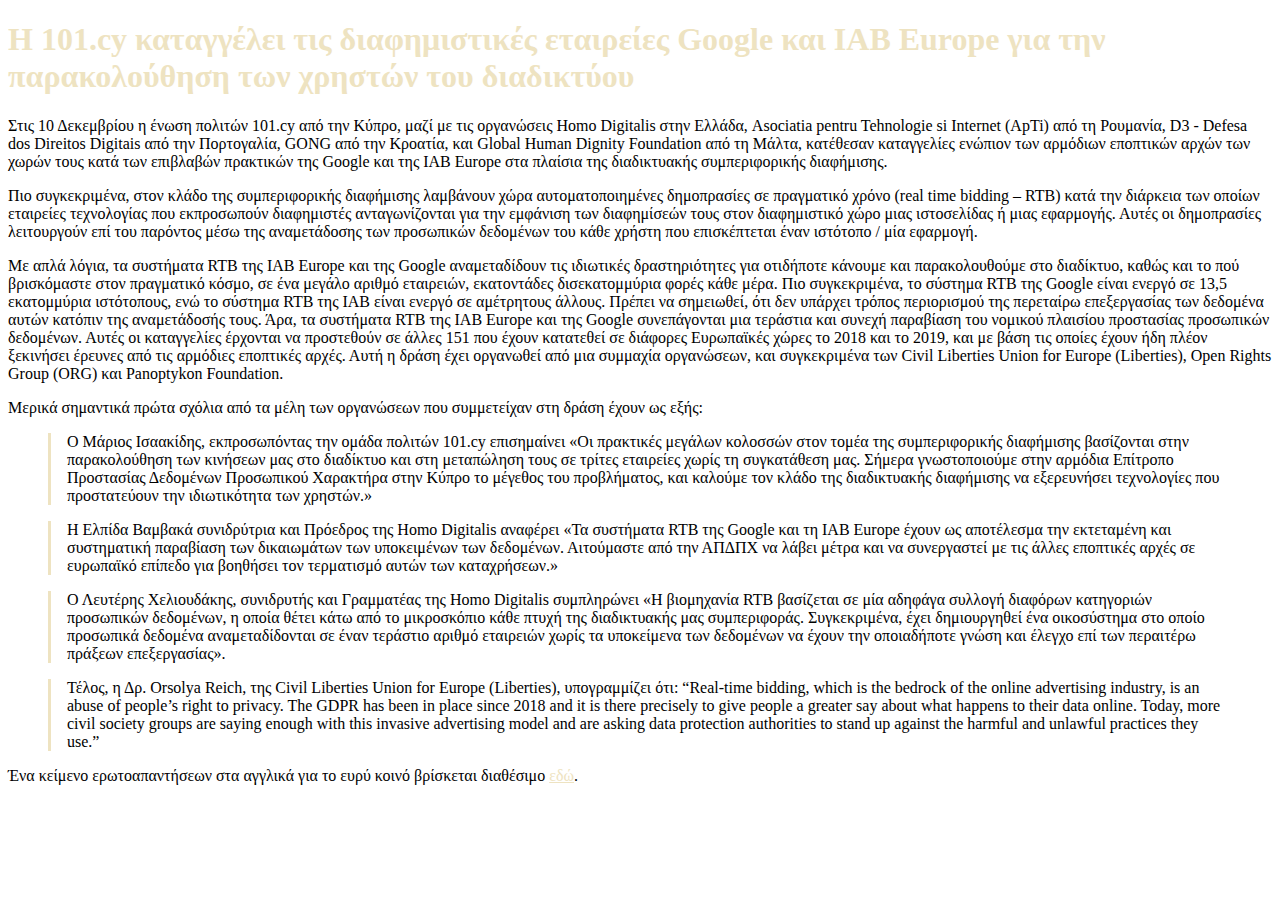
==== actions/GDPR_complain_AdTech.html @ 6b809dd8 "Add GDPR AdTech action" ====
<!DOCTYPE html>
<html lang="en">

<head>
  <meta charset="UTF-8">
  <meta name="viewport" content="width=device-width, initial-scale=1.0">
  <meta http-equiv="X-UA-Compatible" content="ie=edge">

  <title>Η 101.cy καταγγέλει τις διαφημιστικές εταιρείες Google και IAB Europe για την παρακολούθηση των χρηστών του διαδικτύου</title>

  <meta property="og:locale" content="en_EN">
  <meta property="og:type" content="website">
  <meta property="og:title" content="Institute of Information Cyprus — 101.cy">
  <meta property="og:description" content="A Cyprus-based initiative of research and practice on emergent
phenomena in digital culture and rights, information freedom and
control, and in network geopolitics with a focus on EMEA perspectives.">
  <meta property="og:url" content="https://101.cy/">
  <meta property="og:site_name" content="Institute of Information Cyprus — 101.cy">

  <meta name="description" content="A Cyprus-based initiative of research and practice on emergent
phenomena in digital culture and rights, information freedom and
control, and in network geopolitics with a focus on EMEA perspectives.">
  <meta name="theme-color" content="#000000">
  <meta name="msapplication-navbutton-color" content="#000000">
  <meta name="apple-mobile-web-app-status-bar-style" content="#000000">

  <link rel="stylesheet" href="../css/retro.css">
  <link rel="stylesheet" href="../css/101.css">
</head>

<h1>Η 101.cy καταγγέλει τις διαφημιστικές εταιρείες Google και IAB Europe για την παρακολούθηση των χρηστών του διαδικτύου</h1>

<p>
Στις 10 Δεκεμβρίου η ένωση πολιτών 101.cy από την Κύπρο, μαζί με τις οργανώσεις Homo Digitalis στην Ελλάδα, Asociatia pentru Tehnologie si Internet (ApTi) από τη Ρουμανία, D3 - Defesa dos Direitos Digitais από την Πορτογαλία, GONG από την Κροατία, και Global Human Dignity Foundation από τη Μάλτα, κατέθεσαν καταγγελίες ενώπιον των αρμόδιων εποπτικών αρχών των χωρών τους κατά των επιβλαβών πρακτικών της Google και της IAB Europe στα πλαίσια της διαδικτυακής συμπεριφορικής διαφήμισης.
</p>

<p>
Πιο συγκεκριμένα, στον κλάδο της συμπεριφορικής διαφήμισης λαμβάνουν χώρα αυτοματοποιημένες δημοπρασίες σε πραγματικό χρόνο (real time bidding – RTB) κατά την διάρκεια των οποίων εταιρείες τεχνολογίας που εκπροσωπούν διαφημιστές ανταγωνίζονται για την εμφάνιση των διαφημίσεών τους στον διαφημιστικό χώρο μιας ιστοσελίδας ή μιας εφαρμογής. Αυτές οι δημοπρασίες λειτουργούν επί του παρόντος μέσω της αναμετάδοσης των προσωπικών δεδομένων του κάθε χρήστη που επισκέπτεται έναν ιστότοπο / μία εφαρμογή.
</p>

<p>
Με απλά λόγια, τα συστήματα RTB της IAB Europe και της Google αναμεταδίδουν τις ιδιωτικές δραστηριότητες για οτιδήποτε κάνουμε και παρακολουθούμε στο διαδίκτυο, καθώς και το πού βρισκόμαστε στον πραγματικό κόσμο,  σε ένα μεγάλο αριθμό εταιρειών, εκατοντάδες δισεκατομμύρια φορές κάθε μέρα. Πιο συγκεκριμένα, το σύστημα RTB της Google είναι ενεργό σε 13,5 εκατομμύρια ιστότοπους,  ενώ το σύστημα RTB της IAB είναι ενεργό σε αμέτρητους άλλους. Πρέπει να σημειωθεί, ότι δεν υπάρχει τρόπος περιορισμού της περεταίρω επεξεργασίας των δεδομένα αυτών κατόπιν της αναμετάδοσής τους. Άρα, τα συστήματα RTB της IAB Europe και της Google συνεπάγονται μια τεράστια και συνεχή παραβίαση του νομικού πλαισίου προστασίας προσωπικών δεδομένων.
Αυτές οι καταγγελίες έρχονται να προστεθούν σε άλλες 151 που έχουν κατατεθεί σε διάφορες Ευρωπαϊκές χώρες το 2018 και το 2019, και με βάση τις οποίες έχουν ήδη πλέον ξεκινήσει έρευνες από τις αρμόδιες εποπτικές αρχές. Αυτή η δράση έχει οργανωθεί από μια συμμαχία οργανώσεων, και συγκεκριμένα των Civil Liberties Union for Europe (Liberties), Open Rights Group (ORG) και Panoptykon Foundation.
</p>


Μερικά σημαντικά πρώτα σχόλια από τα μέλη των οργανώσεων που συμμετείχαν στη δράση έχουν ως εξής:

<blockquote>
Ο Μάριος Ισαακίδης, εκπροσωπόντας την ομάδα πολιτών 101.cy επισημαίνει «Οι πρακτικές μεγάλων κολοσσών στον τομέα της συμπεριφορικής διαφήμισης βασίζονται στην παρακολούθηση των κινήσεων μας στο διαδίκτυο και στη μεταπώληση τους σε τρίτες εταιρείες χωρίς τη συγκατάθεση μας. Σήμερα γνωστοποιούμε στην αρμόδια Επίτροπο Προστασίας Δεδομένων Προσωπικού Χαρακτήρα στην Κύπρο το μέγεθος του προβλήματος, και καλούμε τον κλάδο της διαδικτυακής διαφήμισης να εξερευνήσει τεχνολογίες που προστατεύουν την ιδιωτικότητα των χρηστών.»
</blockquote>

<blockquote>
Η Ελπίδα Βαμβακά συνιδρύτρια και Πρόεδρος της Homo Digitalis αναφέρει «Τα συστήματα RTB της Google και τη  IAB Europe έχουν ως αποτέλεσμα την εκτεταμένη και συστηματική παραβίαση των δικαιωμάτων των υποκειμένων των δεδομένων. Αιτούμαστε από την ΑΠΔΠΧ να λάβει μέτρα και να συνεργαστεί με τις άλλες εποπτικές αρχές σε ευρωπαϊκό επίπεδο για βοηθήσει τον τερματισμό αυτών των καταχρήσεων.»
</blockquote>

<blockquote>
Ο Λευτέρης Χελιουδάκης, συνιδρυτής και Γραμματέας της Homo Digitalis συμπληρώνει «Η βιομηχανία RTB βασίζεται σε μία αδηφάγα συλλογή διαφόρων κατηγοριών προσωπικών δεδομένων, η οποία θέτει κάτω από το μικροσκόπιο κάθε πτυχή της διαδικτυακής μας συμπεριφοράς. Συγκεκριμένα, έχει δημιουργηθεί ένα οικοσύστημα στο οποίο προσωπικά δεδομένα αναμεταδίδονται σε έναν τεράστιο αριθμό εταιρειών χωρίς τα υποκείμενα των δεδομένων να έχουν την οποιαδήποτε γνώση και έλεγχο επί των περαιτέρω πράξεων επεξεργασίας».
</blockquote>

<blockquote>
Τέλος, η Δρ. Orsolya Reich, της Civil Liberties Union for Europe (Liberties), υπογραμμίζει ότι: “Real-time bidding, which is the bedrock of the online advertising industry, is an abuse of people’s right to privacy. The GDPR has been in place since 2018 and it is there precisely to give people a greater say about what happens to their data online. Today, more civil society groups are saying enough with this invasive advertising model and are asking data protection authorities to stand up against the harmful and unlawful practices they use.”
</blockquote>

Ένα κείμενο ερωτοαπαντήσεων στα αγγλικά για το ευρύ κοινό βρίσκεται διαθέσιμο <a href="../files/GDPR_AdTech_QA.pdf">εδώ</a>.
---- css/101.css ----
h1 {
  color: #eee3c1
}

a,
a:visited {
  color: #eee3c1;
}

a:hover,
a:focus,
a:active {
  color: #e0b326;
}

blockquote {
  border-left: 3px solid #eee3c1;
  padding-left: 1rem;
}
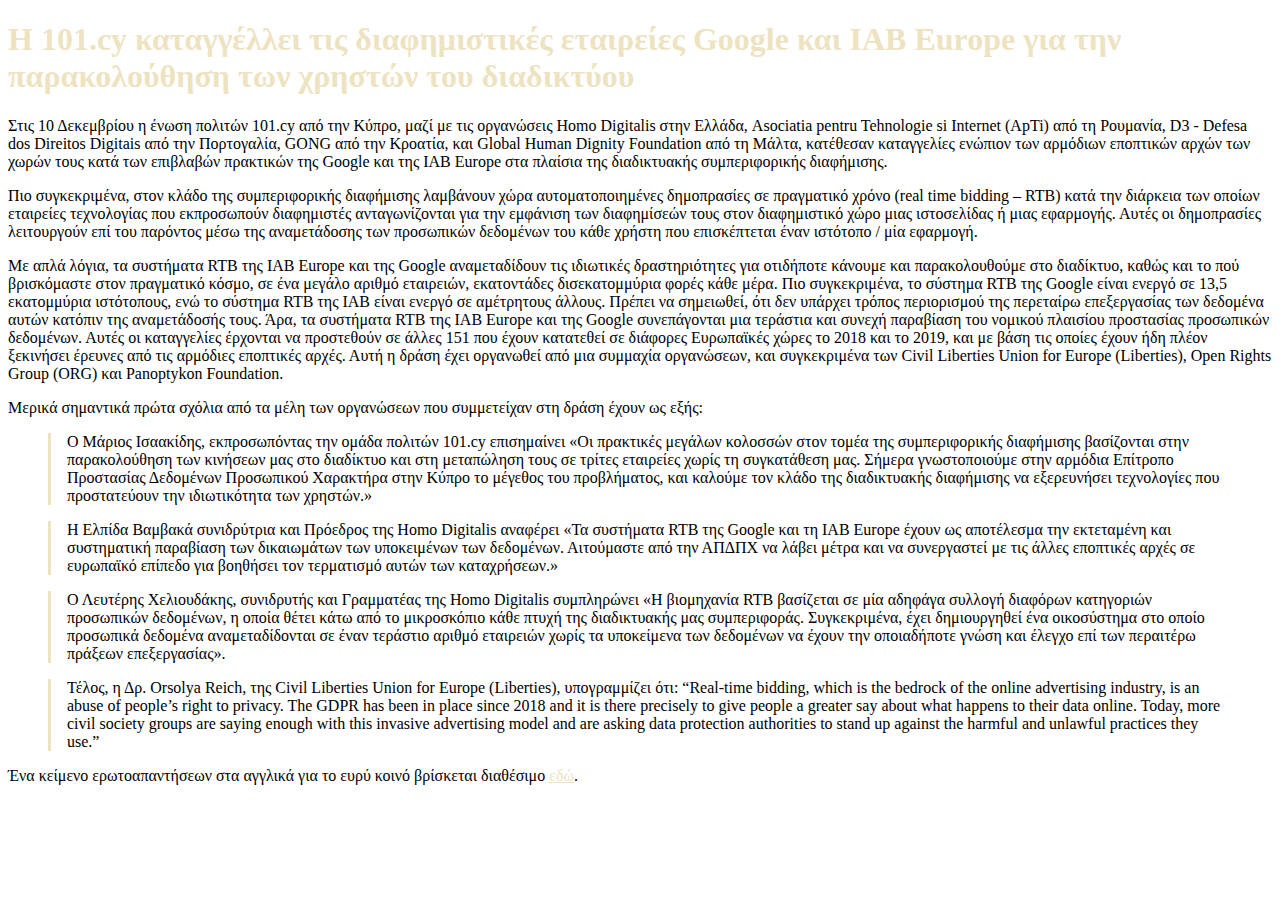
==== commit f750a88f: "Link to base.101.cy" ====
--- a/actions/GDPR_complain_AdTech.html
+++ b/actions/GDPR_complain_AdTech.html
@@ -28,7 +28,7 @@
   <link rel="stylesheet" href="../css/101.css">
 </head>
 
-<h1>Η 101.cy καταγγέλει τις διαφημιστικές εταιρείες Google και IAB Europe για την παρακολούθηση των χρηστών του διαδικτύου</h1>
+<h1>Η 101.cy καταγγέλλει τις διαφημιστικές εταιρείες Google και IAB Europe για την παρακολούθηση των χρηστών του διαδικτύου</h1>
 
 <p>
 Στις 10 Δεκεμβρίου η ένωση πολιτών 101.cy από την Κύπρο, μαζί με τις οργανώσεις Homo Digitalis στην Ελλάδα, Asociatia pentru Tehnologie si Internet (ApTi) από τη Ρουμανία, D3 - Defesa dos Direitos Digitais από την Πορτογαλία, GONG από την Κροατία, και Global Human Dignity Foundation από τη Μάλτα, κατέθεσαν καταγγελίες ενώπιον των αρμόδιων εποπτικών αρχών των χωρών τους κατά των επιβλαβών πρακτικών της Google και της IAB Europe στα πλαίσια της διαδικτυακής συμπεριφορικής διαφήμισης.
